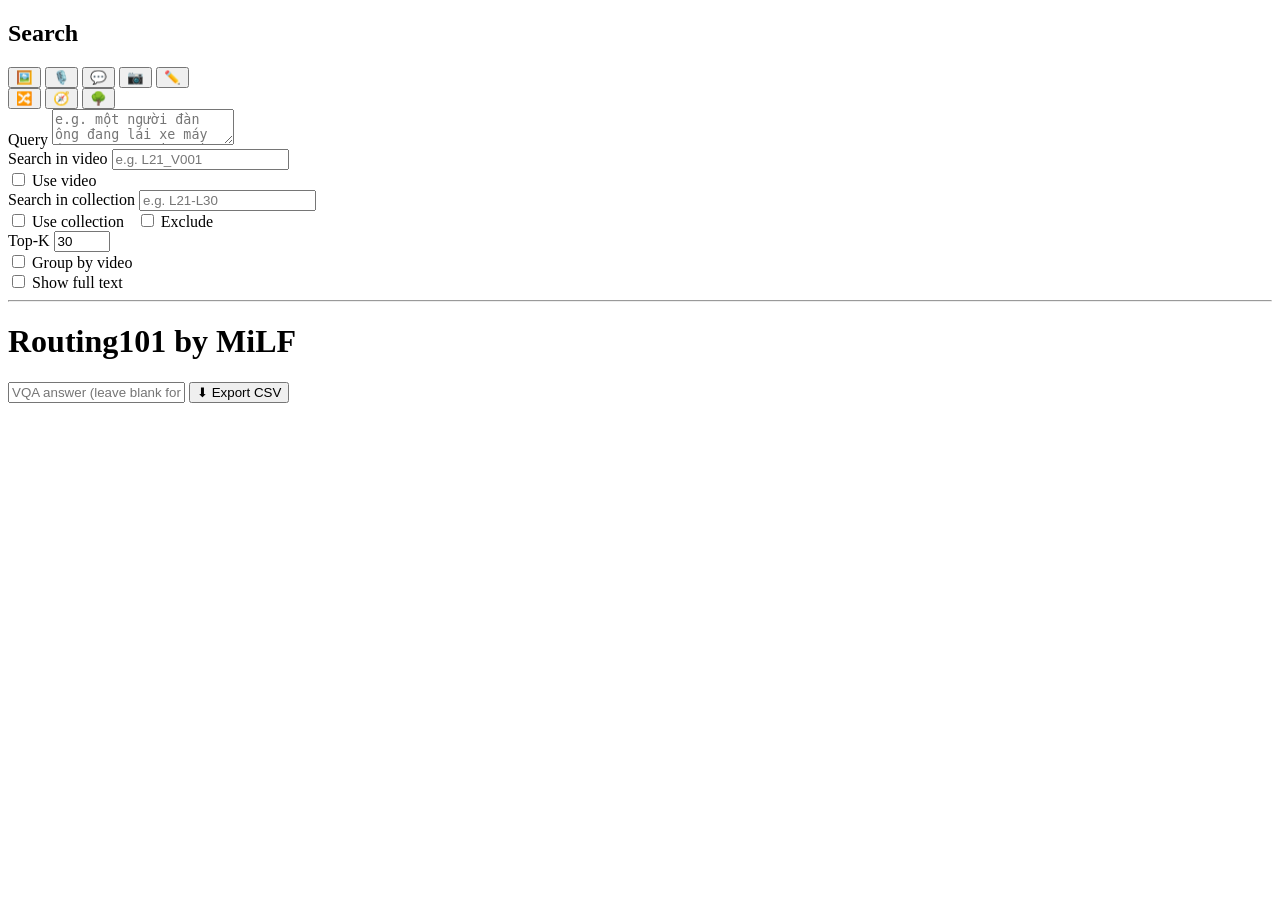
==== frontend/index.html @ 991f4871 "init" ====
<!doctype html>
<html lang="en">
<head>
<meta charset="utf-8">
<meta name="viewport" content="width=device-width, initial-scale=1">
<title>Routing101 by MiLF</title>
<link rel="stylesheet" href="/app/css/style.css">
</head>
<body>
<div class="layout">

  <aside class="sidebar">
    <h2>Search</h2>

    <div class="signal-row" id="signal-row">
      <button class="signal-btn" data-signal="Keyframe" title="Keyframe">🖼️</button>
      <button class="signal-btn" data-signal="ASR" title="ASR">🎙️</button>
      <button class="signal-btn" data-signal="Caption" title="Caption">💬</button>
      <button class="signal-btn" data-signal="OCR" title="OCR">📷</button>
      <button class="signal-btn" data-signal="Summary" title="Summary">✏️</button>
    </div>
    <div class="signal-row">
      <button class="signal-btn" data-signal="Mixed" title="Mixed">🔀</button>
      <button class="signal-btn" data-signal="TRAKE" title="TRAKE">🧭</button>
      <button class="signal-btn" data-signal="Hierarchy" title="Hierarchy">🌳</button>
    </div>

    <div id="standard-query-section">
      <label for="query-text">Query</label>
      <textarea id="query-text" placeholder="e.g. một người đàn ông đang lái xe máy (or paste an image)"></textarea>

      <div class="image-query-preview" id="image-query-preview" style="display:none;">
        <img id="image-query-thumb" alt="pasted query image">
        <button class="btn" id="clear-image-query">Clear</button>
      </div>
    </div>

    <div id="trake-query-section" style="display:none;"></div>

    <div class="scope-row">
      <div>
        <label for="video-filter">Search in video</label>
        <input type="text" id="video-filter" placeholder="e.g. L21_V001">
        <div class="checkbox-row">
          <input type="checkbox" id="use-video-scope">
          <label for="use-video-scope" style="margin:0;">Use video</label>
        </div>
      </div>
      <div>
        <label for="lot-filter">Search in collection</label>
        <input type="text" id="lot-filter" placeholder="e.g. L21-L30">
        <div class="checkbox-row">
          <input type="checkbox" id="use-collection-scope">
          <label for="use-collection-scope" style="margin:0;">Use collection</label>
          <input type="checkbox" id="exclude-collection-scope" style="margin-left:0.8rem;">
          <label for="exclude-collection-scope" style="margin:0;" title="Drop this collection range instead of restricting to it">Exclude</label>
        </div>
      </div>
    </div>

    <div class="scope-row">
      <div>
        <label for="top-k">Top-K</label>
        <input type="number" id="top-k" value="30" min="1" max="200" step="5">
      </div>
      <div id="top-v-wrap" style="display:none;">
        <label for="top-v">Top-V</label>
        <input type="number" id="top-v" value="10" min="1" max="50" step="1">
      </div>
      <div id="top-g-wrap" style="display:none;">
        <label for="top-g" title="Frames kept per video after per-video drill-down.">Top-G</label>
        <input type="number" id="top-g" value="5" min="1" max="50" step="1">
      </div>
    </div>

    <div class="checkbox-row" id="group-by-row">
      <input type="checkbox" id="group-by-video">
      <label for="group-by-video" style="margin:0;">Group by video</label>
    </div>
    <div class="checkbox-row">
      <input type="checkbox" id="show-full-text">
      <label for="show-full-text" style="margin:0;">Show full text</label>
    </div>

    <hr class="divider">

    <div id="signal-controls"><!-- populated per-signal by signals/*.js --></div>
  </aside>

  <main class="main">
    <h1>Routing101 by MiLF</h1>
    <div class="export-bar" id="export-bar">
      <input type="text" id="export-answer" placeholder="VQA answer (leave blank for a KIS export)">
      <button class="btn" id="export-btn" title="Export the current results as an AIC submission CSV">⬇ Export CSV</button>
    </div>
    <div id="status-banner"></div>
    <div id="results"></div>
  </main>

</div>

<div id="dialog-root"></div>

<script type="module" src="/app/js/app.js"></script>
</body>
</html>
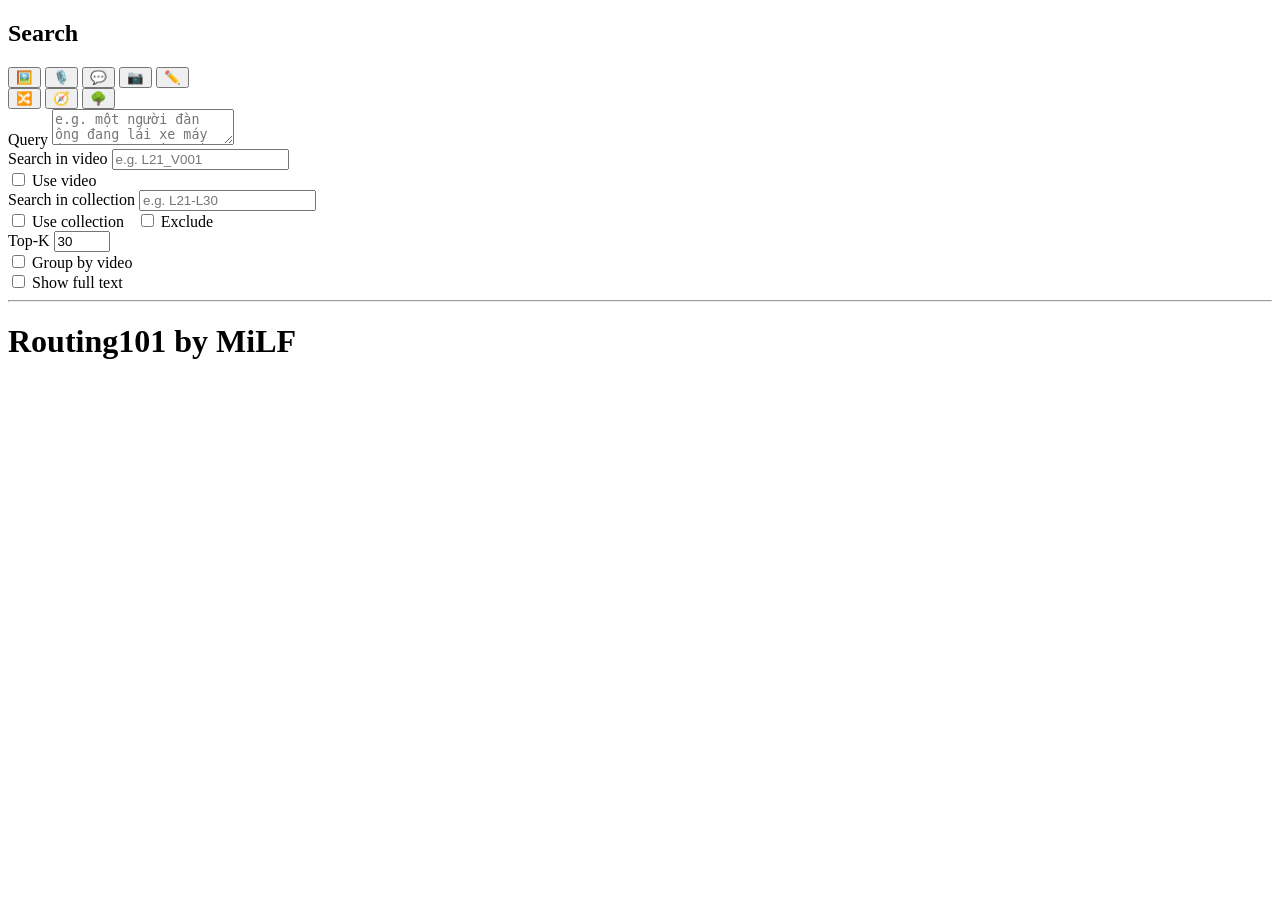
==== commit d04da440: "add export for kis/qa" ====
--- a/frontend/index.html
+++ b/frontend/index.html
@@ -89,10 +89,6 @@
 
   <main class="main">
     <h1>Routing101 by MiLF</h1>
-    <div class="export-bar" id="export-bar">
-      <input type="text" id="export-answer" placeholder="VQA answer (leave blank for a KIS export)">
-      <button class="btn" id="export-btn" title="Export the current results as an AIC submission CSV">⬇ Export CSV</button>
-    </div>
     <div id="status-banner"></div>
     <div id="results"></div>
   </main>
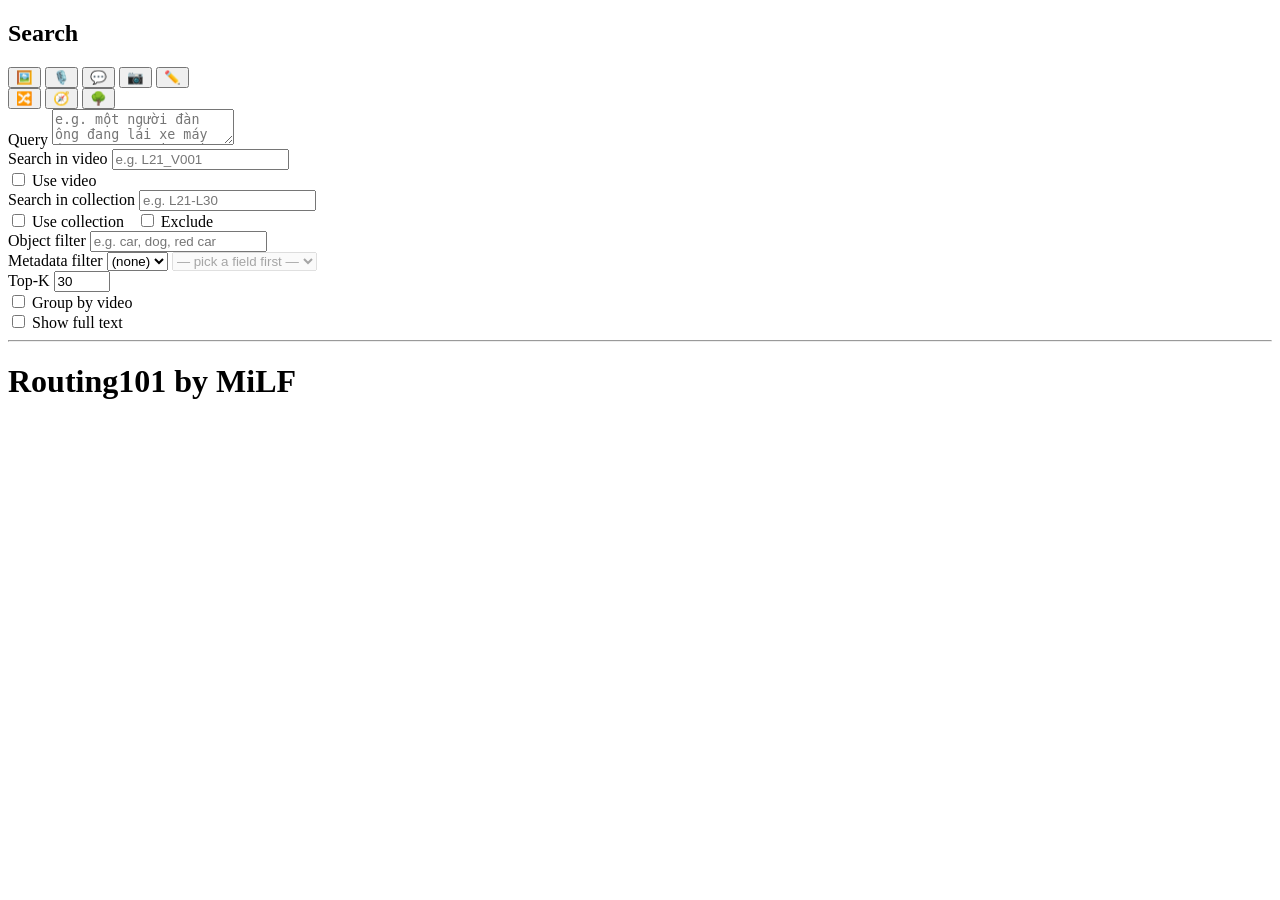
==== commit d16cd22a: "object filter + other filters (temp)" ====
--- a/frontend/index.html
+++ b/frontend/index.html
@@ -60,6 +60,25 @@
 
     <div class="scope-row">
       <div>
+        <label for="od-filter" title="Comma-separated object classes required in the frame, e.g. &quot;car, dog&quot; — fuzzy-matched against the OD vocabulary, applied as an AND filter after ranking.">Object filter</label>
+        <input type="text" id="od-filter" placeholder="e.g. car, dog, red car">
+      </div>
+    </div>
+
+    <div class="scope-row">
+      <div>
+        <label for="facet-field" title="Filter to videos tagged with one value of a structured field extracted from that lot's metadata (backend/metadata_filter.py) — e.g. only Toán exam-prep videos, or only Cà Mau travel episodes.">Metadata filter</label>
+        <select id="facet-field">
+          <option value="">(none)</option>
+        </select>
+        <select id="facet-value" disabled>
+          <option value="">— pick a field first —</option>
+        </select>
+      </div>
+    </div>
+
+    <div class="scope-row">
+      <div>
         <label for="top-k">Top-K</label>
         <input type="number" id="top-k" value="30" min="1" max="200" step="5">
       </div>
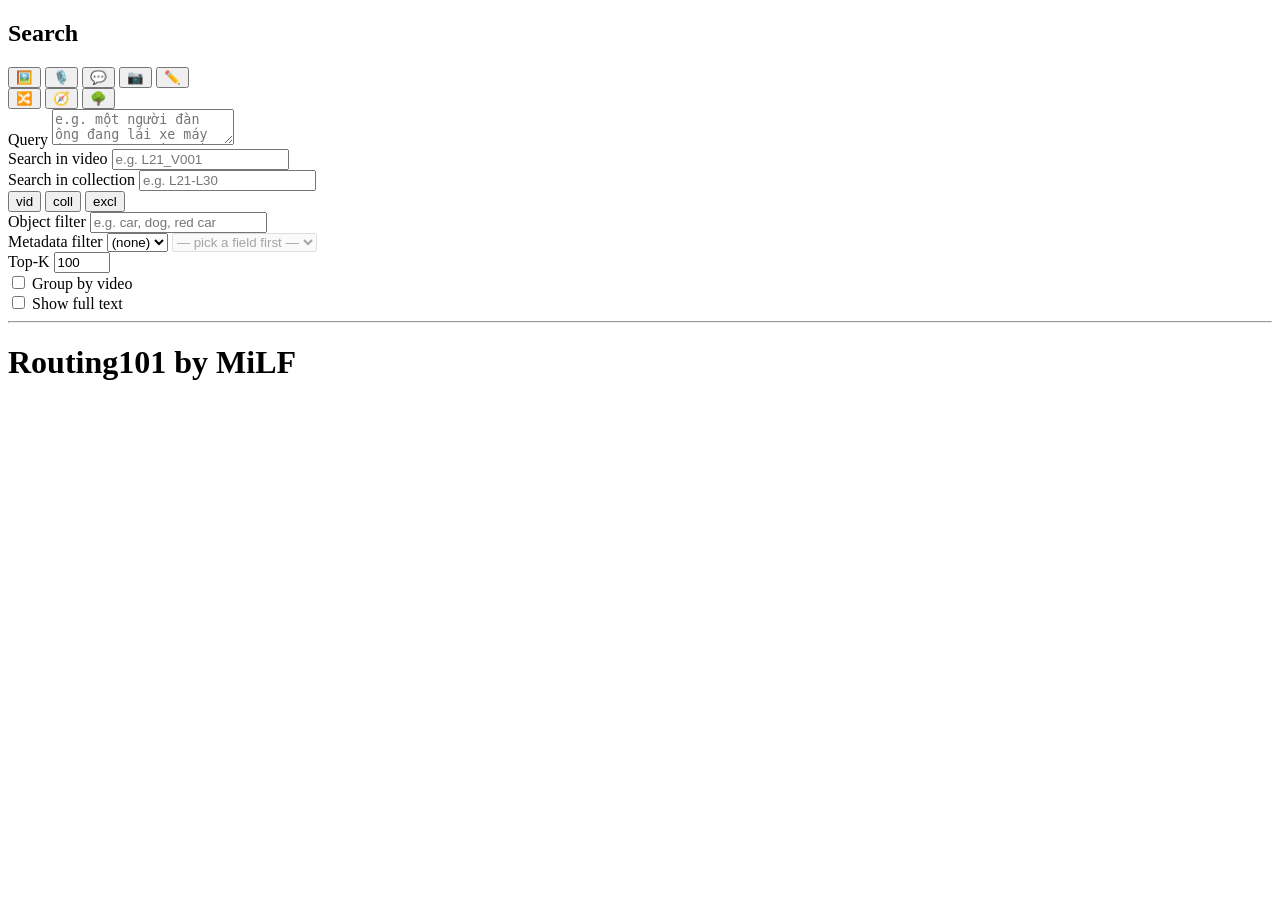
==== commit c70495bd: "minor ui and export changes" ====
--- a/frontend/index.html
+++ b/frontend/index.html
@@ -41,21 +41,17 @@
       <div>
         <label for="video-filter">Search in video</label>
         <input type="text" id="video-filter" placeholder="e.g. L21_V001">
-        <div class="checkbox-row">
-          <input type="checkbox" id="use-video-scope">
-          <label for="use-video-scope" style="margin:0;">Use video</label>
-        </div>
       </div>
       <div>
         <label for="lot-filter">Search in collection</label>
         <input type="text" id="lot-filter" placeholder="e.g. L21-L30">
-        <div class="checkbox-row">
-          <input type="checkbox" id="use-collection-scope">
-          <label for="use-collection-scope" style="margin:0;">Use collection</label>
-          <input type="checkbox" id="exclude-collection-scope" style="margin-left:0.8rem;">
-          <label for="exclude-collection-scope" style="margin:0;" title="Drop this collection range instead of restricting to it">Exclude</label>
-        </div>
       </div>
+    </div>
+
+    <div class="segmented" id="scope-segmented">
+      <button type="button" data-scope="video" title="Restrict to the video id above">vid</button>
+      <button type="button" data-scope="collection" title="Restrict to the collection range above">coll</button>
+      <button type="button" data-scope="exclude" title="Drop the collection range above instead of restricting to it -- works with or without &quot;coll&quot;">excl</button>
     </div>
 
     <div class="scope-row">
@@ -80,7 +76,7 @@
     <div class="scope-row">
       <div>
         <label for="top-k">Top-K</label>
-        <input type="number" id="top-k" value="30" min="1" max="200" step="5">
+        <input type="number" id="top-k" value="100" min="1" max="200" step="5">
       </div>
       <div id="top-v-wrap" style="display:none;">
         <label for="top-v">Top-V</label>
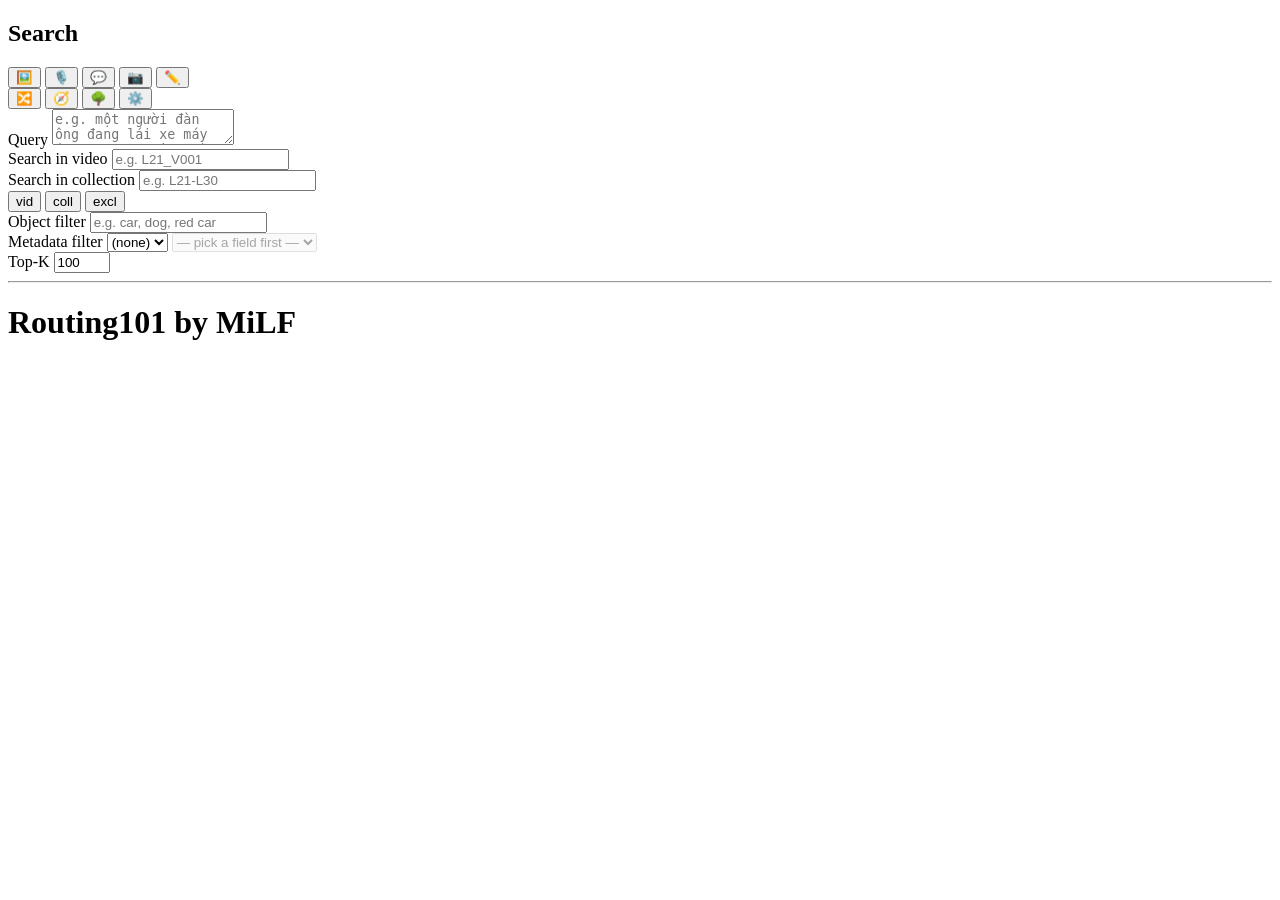
==== commit a9ce0ab6: "ui zoom changes Settings dialog (new gear button in the sidebar signal rows) with hover zoom, tile d" ====
--- a/frontend/index.html
+++ b/frontend/index.html
@@ -23,6 +23,9 @@
       <button class="signal-btn" data-signal="Mixed" title="Mixed">🔀</button>
       <button class="signal-btn" data-signal="TRAKE" title="TRAKE">🧭</button>
       <button class="signal-btn" data-signal="Hierarchy" title="Hierarchy">🌳</button>
+      <!-- Not a signal (no data-signal, so app.js's signal wiring skips it):
+           styled as one purely so it sits in the same icon row. -->
+      <button class="signal-btn" id="settings-btn" title="Settings">⚙️</button>
     </div>
 
     <div id="standard-query-section">
@@ -36,6 +39,8 @@
     </div>
 
     <div id="trake-query-section" style="display:none;"></div>
+
+    <div id="mixed-query-section" style="display:none;"></div>
 
     <div class="scope-row">
       <div>
@@ -88,14 +93,8 @@
       </div>
     </div>
 
-    <div class="checkbox-row" id="group-by-row">
-      <input type="checkbox" id="group-by-video">
-      <label for="group-by-video" style="margin:0;">Group by video</label>
-    </div>
-    <div class="checkbox-row">
-      <input type="checkbox" id="show-full-text">
-      <label for="show-full-text" style="margin:0;">Show full text</label>
-    </div>
+    <!-- "Group by video" and "Show full text" used to live here; they're
+         saved settings now, in the ⚙ dialog above (frontend/js/settings.js). -->
 
     <hr class="divider">
 
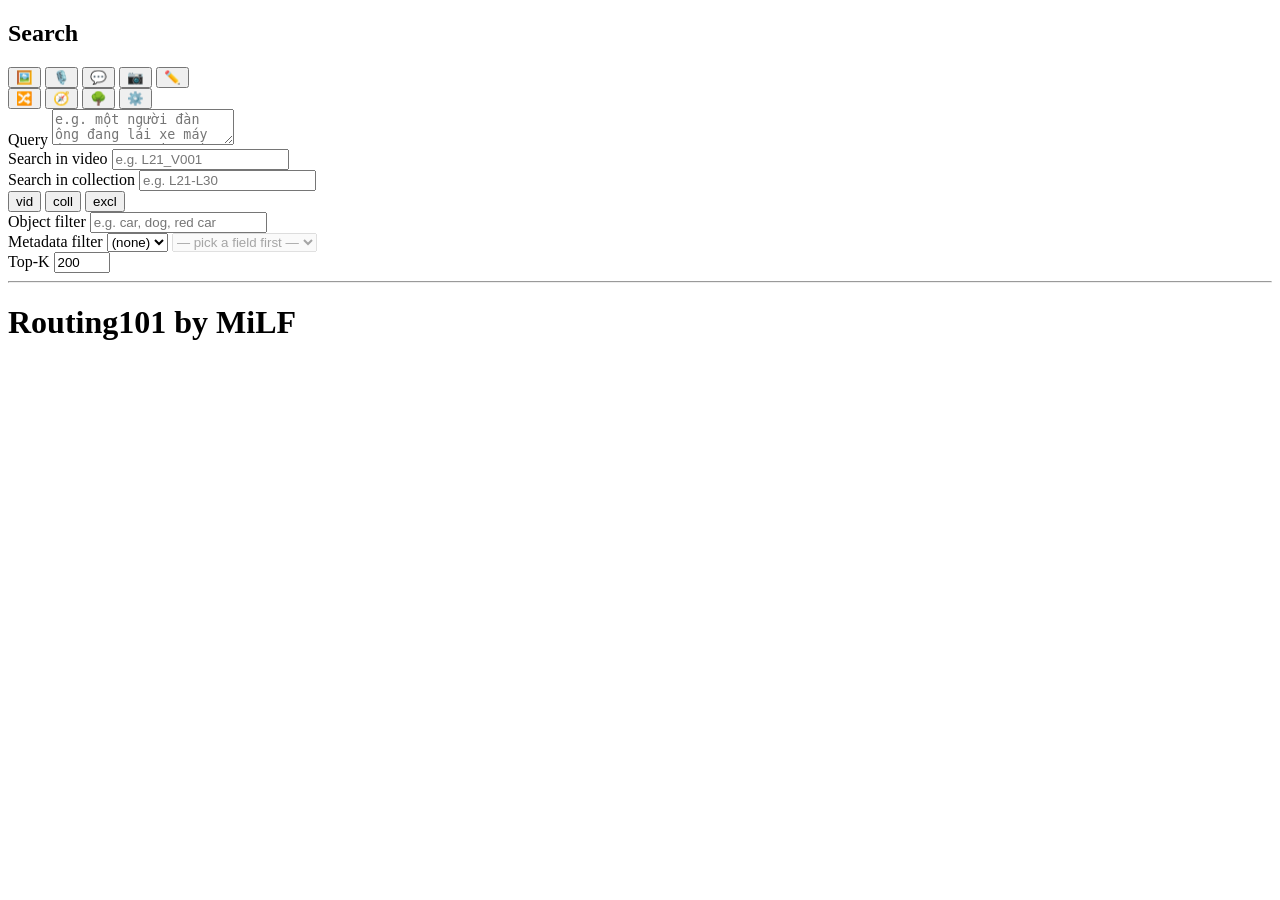
==== commit a7173988: "small ui changes after 1152 Defaults: Top-K 100 -> 200, Top-V 10 -> 15, Top-G 6/5/4 -> 12/10/8 per t" ====
--- a/frontend/index.html
+++ b/frontend/index.html
@@ -31,6 +31,11 @@
     <div id="standard-query-section">
       <label for="query-text">Query</label>
       <textarea id="query-text" placeholder="e.g. một người đàn ông đang lái xe máy (or paste an image)"></textarea>
+      <!-- Full-width drag handle standing in for the browser's corner grip:
+           #query-text is resize:none and query-input.js drives its height from
+           pointer drags on this bar (a native grip is corner-only, CSS can't
+           widen it). -->
+      <div id="query-resize" title="Drag to resize"></div>
 
       <div class="image-query-preview" id="image-query-preview" style="display:none;">
         <img id="image-query-thumb" alt="pasted query image">
@@ -81,15 +86,15 @@
     <div class="scope-row">
       <div>
         <label for="top-k">Top-K</label>
-        <input type="number" id="top-k" value="100" min="1" max="200" step="5">
+        <input type="number" id="top-k" value="200" min="1" max="400" step="5">
       </div>
       <div id="top-v-wrap" style="display:none;">
         <label for="top-v">Top-V</label>
-        <input type="number" id="top-v" value="10" min="1" max="50" step="1">
+        <input type="number" id="top-v" value="15" min="1" max="50" step="1">
       </div>
       <div id="top-g-wrap" style="display:none;">
         <label for="top-g" title="Frames kept per video after per-video drill-down.">Top-G</label>
-        <input type="number" id="top-g" value="5" min="1" max="50" step="1">
+        <input type="number" id="top-g" value="10" min="1" max="50" step="1">
       </div>
     </div>
 
@@ -102,7 +107,7 @@
   </aside>
 
   <main class="main">
-    <h1>Routing101 by MiLF</h1>
+    <h1>Routing101 by MiLF<span id="profile-badge" class="profile-badge" title="Embedding profile this backend loaded"></span></h1>
     <div id="status-banner"></div>
     <div id="results"></div>
   </main>
